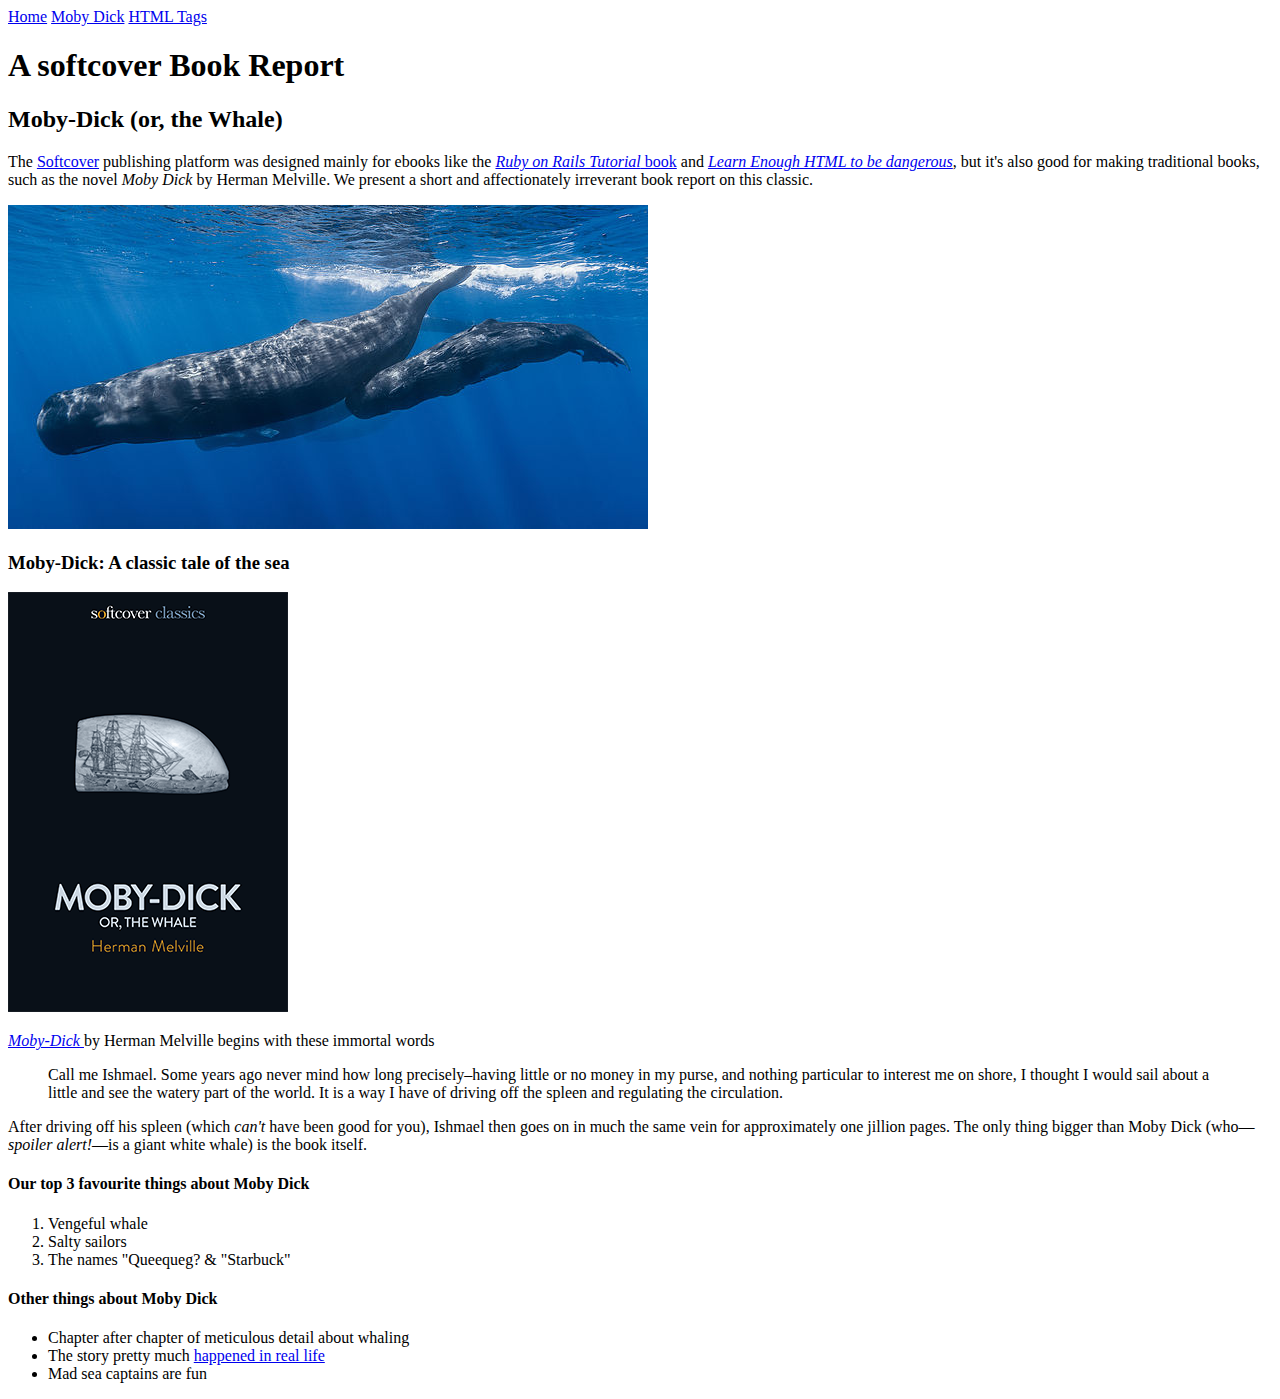
==== moby_dick.html @ fd83c01e "Add Moby dick page & menubar" ====
<!DOCTYPE html>

<html lang="en">
<head>
  <title>Moby Dick</title>
  <meta charset="utf-8">
</head>
<body>
      <div>
        <a href="index.html">Home</a>
        <a href="moby_dick.html">Moby Dick</a>
        <a href="tags.html">HTML Tags</a>
      </div>
      
  <header>
    <h1>A softcover Book Report</h1>
      <h2>Moby-Dick (or, the Whale)</h2>
  </header>
  <div>
    <p>
      The <a href="https://www.softcover.io">Softcover</a>
      publishing platform was designed mainly for ebooks like the 
      <a href="https://railstutorial.org/book"><em>Ruby on Rails Tutorial</em>
      book</a>  and <a href="https://learnenough.com/html"><em>Learn Enough HTML to be dangerous</em></a>, but it's also good for making traditional books, such as the novel <em>Moby Dick</em> by Herman Melville. We present a short and affectionately irreverant book report on this classic.
    </p>
  </div>
  <a href="https://commons.wikimedia.org/wiki/File:Sperm_whale_pod.jpg"><img src="images/sperm_whales.jpg" alt="Whale Pod">
  </a>
  <div>
    <h3>Moby-Dick: A classic tale of the sea</h3>
    <a href="https://softcover.io/read/6070fb03/moby-dick" target="_blank" rel="noopener"> <img src="images/moby_dick.png" alt="Moby Dick">
    </a>
    <p>
      <a href="https://www.softcover.io/read/6070fb03/moby-dick" target="_blank" rel="noopener">
        <em>Moby-Dick</em> </a>
        by Herman Melville begins with these immortal words
    </p>
    <blockquote>
      <p>
        <span>Call me Ishmael.</span> Some years ago never mind how long 
          precisely–having little or no money in my purse, and nothing
          particular to interest me on shore, I thought I would sail about a
          little and see the watery part of the world. It is a way I have of
          driving off the spleen and regulating the circulation.
      </p>
    </blockquote>
    <p>
      After driving off his spleen (which <em>can't</em> have been good for you),  Ishmael then goes on in much the same vein for approximately one jillion pages. The only thing bigger than Moby Dick (who—<em>spoiler alert!</em>—is a giant white whale) is the book itself.
    </p>
    <h4>Our top 3 favourite things about Moby Dick</h4>
    <ol>
      <li>Vengeful whale</li>
      <li>Salty sailors</li>
      <li>The names "Queequeg? & "Starbuck"</li>
    </ol>
    <h4>Other things about Moby Dick</h4>
      <ul>
        <li>Chapter after chapter of meticulous detail about whaling</li>
        <li>The story pretty much
          <a href="https://en.wikipedia.org/wiki/Essex_(whaleship)" target="_blank" rel="noopener">happened in real life</a>
        </li>
        <li>Mad sea captains are fun</li>
      </ul>
  </div>

</body>
</html>
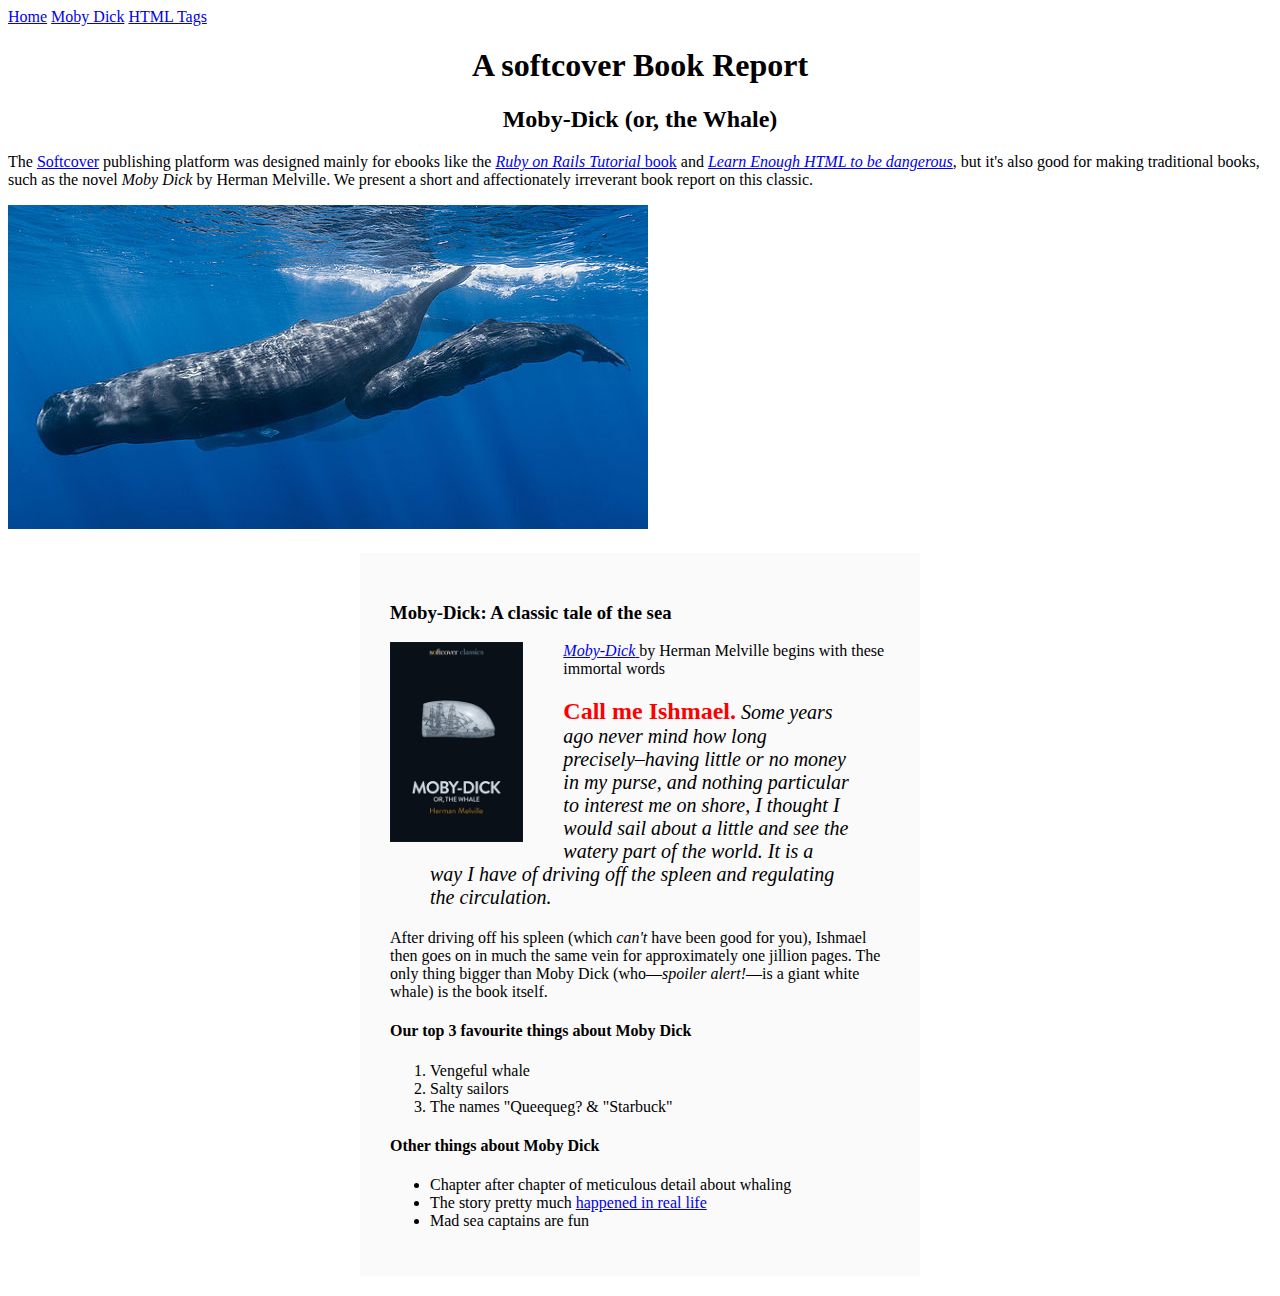
==== commit 6658cbf0: "Add css and refactor navbar to css" ====
--- a/moby_dick.html
+++ b/moby_dick.html
@@ -5,16 +5,16 @@
   <title>Moby Dick</title>
   <meta charset="utf-8">
 </head>
-<body>
-      <div>
-        <a href="index.html">Home</a>
-        <a href="moby_dick.html">Moby Dick</a>
-        <a href="tags.html">HTML Tags</a>
+<body>      
+      <div id="main-nav" class="nav-menu">
+        <a href="index.html" style="color: blue; text-decoration-color: blue;">Home</a>
+        <a href="moby_dick.html" class="nav-spacing">Moby Dick</a>
+        <a href="tags.html" class="nav-spacing" ;">HTML Tags</a>
       </div>
       
-  <header>
-    <h1>A softcover Book Report</h1>
-      <h2>Moby-Dick (or, the Whale)</h2>
+  <header style="text-align: center; margin: 0 auto;">
+    <h1 style="text-align: center;">A softcover Book Report</h1>
+    <h2 style="text-align: center;">Moby-Dick (or, the Whale)</h2>
   </header>
   <div>
     <p>
@@ -26,18 +26,18 @@
   </div>
   <a href="https://commons.wikimedia.org/wiki/File:Sperm_whale_pod.jpg"><img src="images/sperm_whales.jpg" alt="Whale Pod">
   </a>
-  <div>
+  <div style="width: 500px; margin: 20px auto; padding: 30px; background-color: #fafafa;">
     <h3>Moby-Dick: A classic tale of the sea</h3>
-    <a href="https://softcover.io/read/6070fb03/moby-dick" target="_blank" rel="noopener"> <img src="images/moby_dick.png" alt="Moby Dick">
+    <a href="https://softcover.io/read/6070fb03/moby-dick" target="_blank" rel="noopener"> <img src="images/moby_dick.png" alt="Moby Dick" height="200px" style="float: left; margin: 0 40px 0 0;">
     </a>
     <p>
       <a href="https://www.softcover.io/read/6070fb03/moby-dick" target="_blank" rel="noopener">
         <em>Moby-Dick</em> </a>
         by Herman Melville begins with these immortal words
     </p>
-    <blockquote>
+    <blockquote style="font-style: italic; font-size: 20px;">
       <p>
-        <span>Call me Ishmael.</span> Some years ago never mind how long 
+        <span style="font-style: normal; font-size: 24px; font-weight: bold; color: #ff0000;">Call me Ishmael.</span> Some years ago never mind how long 
           precisely–having little or no money in my purse, and nothing
           particular to interest me on shore, I thought I would sail about a
           little and see the watery part of the world. It is a way I have of
